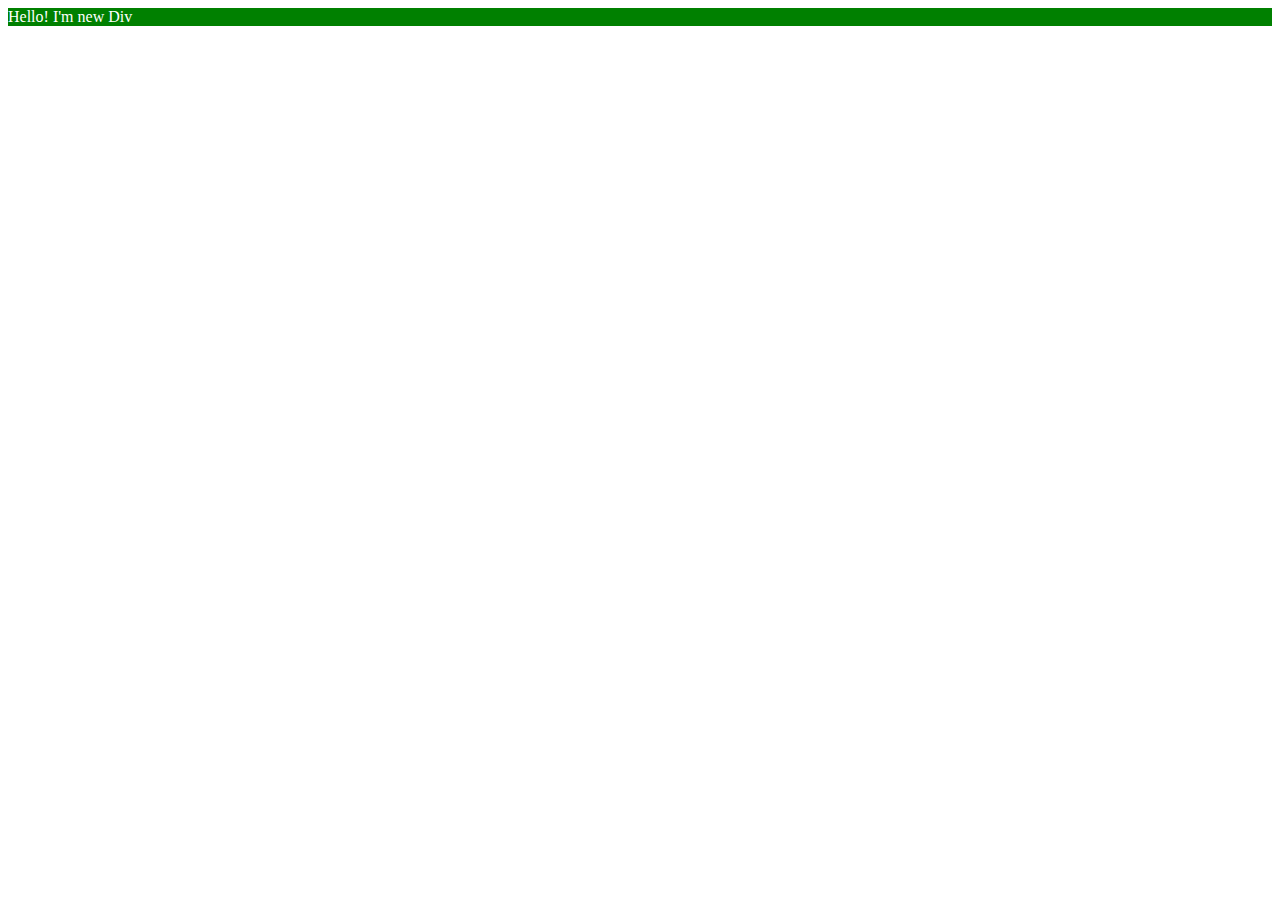
==== 01_basics/DOM/two.html @ 0d55cdf5 "Create a new DOM Element" ====
<!DOCTYPE html>
<html lang="en">
<head>
    <meta charset="UTF-8">
    <meta name="viewport" content="width=device-width, initial-scale=1.0">
    <title>Document</title>
</head>
<body>
    
</body>
<script>

    //How to creta a new element
    //create element
    const div=document.createElement('div')
    //set all of it's attributes
    div.className='main'
    div.id='123'
    div.setAttribute("title","Generate Title")
    div.style.backgroundColor="green"
    div.style.color="#fff"
    div.innerHTML="Hello! I'm new Div"
//display on the browser
document.body.appendChild(div)

</script>
</html>
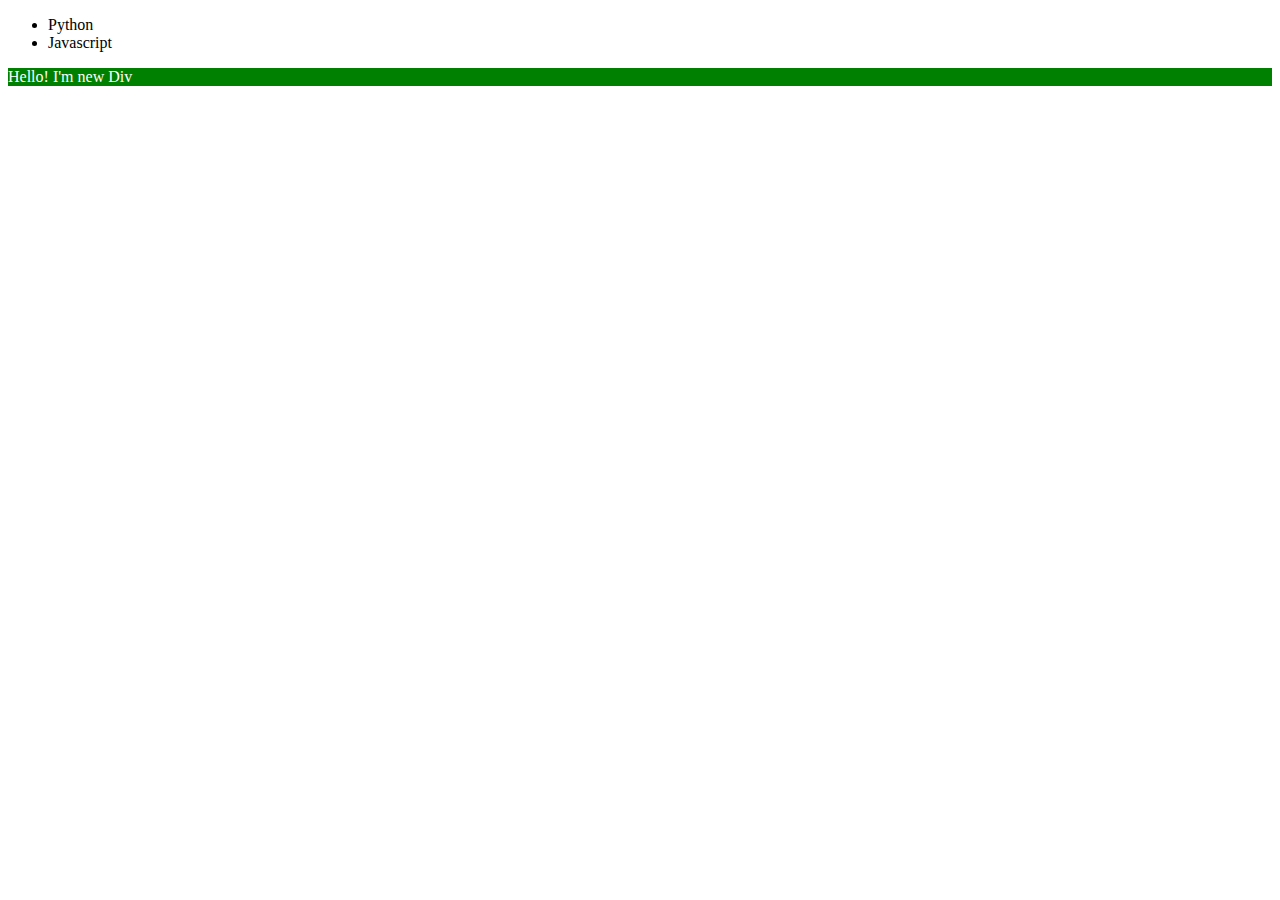
==== commit 00b6a38e: "DOM Commit" ====
--- a/01_basics/DOM/two.html
+++ b/01_basics/DOM/two.html
@@ -6,7 +6,9 @@
     <title>Document</title>
 </head>
 <body>
-    
+    <ul class="parent">
+        <li>Python</li>
+    </ul>
 </body>
 <script>
 
@@ -23,5 +25,16 @@
 //display on the browser
 document.body.appendChild(div)
 
+
+//***********
+function addLanguage(LangNAme){
+    const li=document.createElement('li')
+    li.innerHTML=`${LangNAme}`
+    document.querySelector('.parent')
+    .appendChild(li)
+
+}
+
+addLanguage('Javascript')
 </script>
 </html>